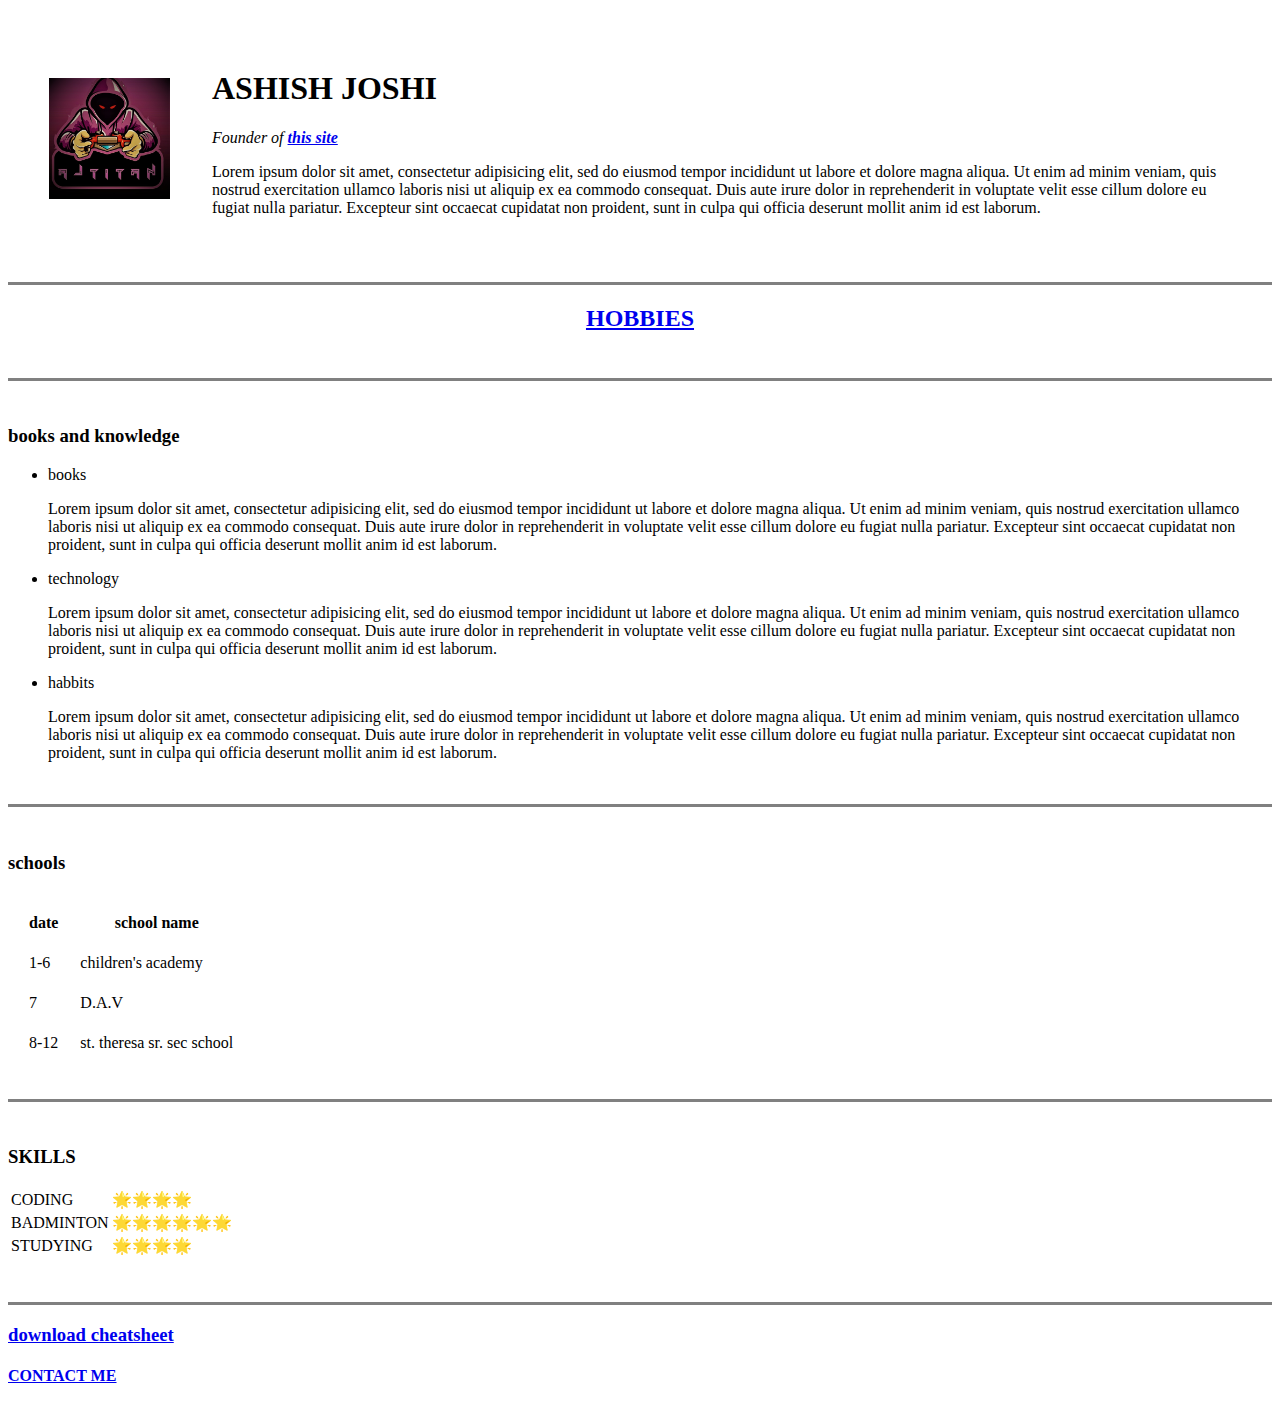
==== index.html @ 38729476 "Update index.html" ====
<!DOCTYPE html>
<html lang="en" dir="ltr">

<head>
  <meta charset="utf-8">
  <title>AJTITAN PERSONAL WEBSITE</title>
</head>

<body>
  <table cellspacing="40">
    <tr>
      <td><img src="images\ajtitan.jpg" height=121 alt="error"></td>
      <td><h1>ASHISH JOSHI</h1>
      <p><em>Founder of <a href="https://ajtitan.ajmovieweb.workers.dev/" target="_main"><strong>this site</strong></a></em></p>
      <p>Lorem ipsum dolor sit amet, consectetur adipisicing elit, sed do eiusmod tempor incididunt ut labore et dolore magna aliqua. Ut enim ad minim veniam, quis nostrud exercitation ullamco laboris nisi ut aliquip ex ea commodo consequat. Duis aute
        irure dolor in reprehenderit in voluptate velit esse cillum dolore eu fugiat nulla pariatur. Excepteur sint occaecat cupidatat non proident, sunt in culpa qui officia deserunt mollit anim id est laborum.</p></td>
    </tr>
  </table>
  <hr size="3" noshade>
  <center>
    <h2><a href="hobbbies.html" target="_main">HOBBIES</a></h2><br><hr size="3" noshade><br>
  </center>
  <h3>books and knowledge</h3>
  <ul>
    <li>books</li>
    <p>Lorem ipsum dolor sit amet, consectetur adipisicing elit, sed do eiusmod tempor incididunt ut labore et dolore magna aliqua. Ut enim ad minim veniam, quis nostrud exercitation ullamco laboris nisi ut aliquip ex ea commodo consequat. Duis aute
      irure dolor in reprehenderit in voluptate velit esse cillum dolore eu fugiat nulla pariatur. Excepteur sint occaecat cupidatat non proident, sunt in culpa qui officia deserunt mollit anim id est laborum.</p>
    <li>technology</li>
    <p>Lorem ipsum dolor sit amet, consectetur adipisicing elit, sed do eiusmod tempor incididunt ut labore et dolore magna aliqua. Ut enim ad minim veniam, quis nostrud exercitation ullamco laboris nisi ut aliquip ex ea commodo consequat. Duis aute
      irure dolor in reprehenderit in voluptate velit esse cillum dolore eu fugiat nulla pariatur. Excepteur sint occaecat cupidatat non proident, sunt in culpa qui officia deserunt mollit anim id est laborum.</p>
    <li>habbits</li>
    <p>Lorem ipsum dolor sit amet, consectetur adipisicing elit, sed do eiusmod tempor incididunt ut labore et dolore magna aliqua. Ut enim ad minim veniam, quis nostrud exercitation ullamco laboris nisi ut aliquip ex ea commodo consequat. Duis aute
      irure dolor in reprehenderit in voluptate velit esse cillum dolore eu fugiat nulla pariatur. Excepteur sint occaecat cupidatat non proident, sunt in culpa qui officia deserunt mollit anim id est laborum.</p>
  </ul><br><hr size="3" noshade><br>
  <h3>schools</h3>
  <table cellspacing="20" >
    <thead>
      <tr>
        <th>date</th>
        <th>school name</th>
      </tr>
    </thead>
    <tbody>
      <tr>
        <td>1-6</td>
        <td>children's academy</td>
      </tr>
      <tr>
        <td>7</td>
        <td>D.A.V</td>
      </tr>
      <tr>
        <td>8-12</td>
        <td>st. theresa sr. sec school</td>
      </tr>
    </tbody>
    <tfoot>
      
    </tfoot>
  </table><br><hr size="3" noshade><br>
  <h3>SKILLS</h3>
  <table cell spacing="40">
    <thead>
      
    </thead>
    <tbody>
      <tr>
        <td>CODING</td>
        <td>🌟🌟🌟🌟</td>
      </tr>
      <tr>
        <td>BADMINTON</td>
        <td>🌟🌟🌟🌟🌟🌟</td>
      </tr>
      <tr>
        <td>STUDYING</td>
        <td>🌟🌟🌟🌟</td>
      </tr>
    </tbody>
    <tfoot>
      
    </tfoot>
  </table>
  
  
  <br><br>
  <hr size="3" noshade>
  <h3><a download href="C:\Users\HP\Desktop\webdev\htmlcheatsheet.pdf" target="_main">download cheatsheet</a></h3>
    <a href="contact.html" target="_main"><b><u>
          <h4>CONTACT ME</h4>
        </u></b></a>

</body>

</html>
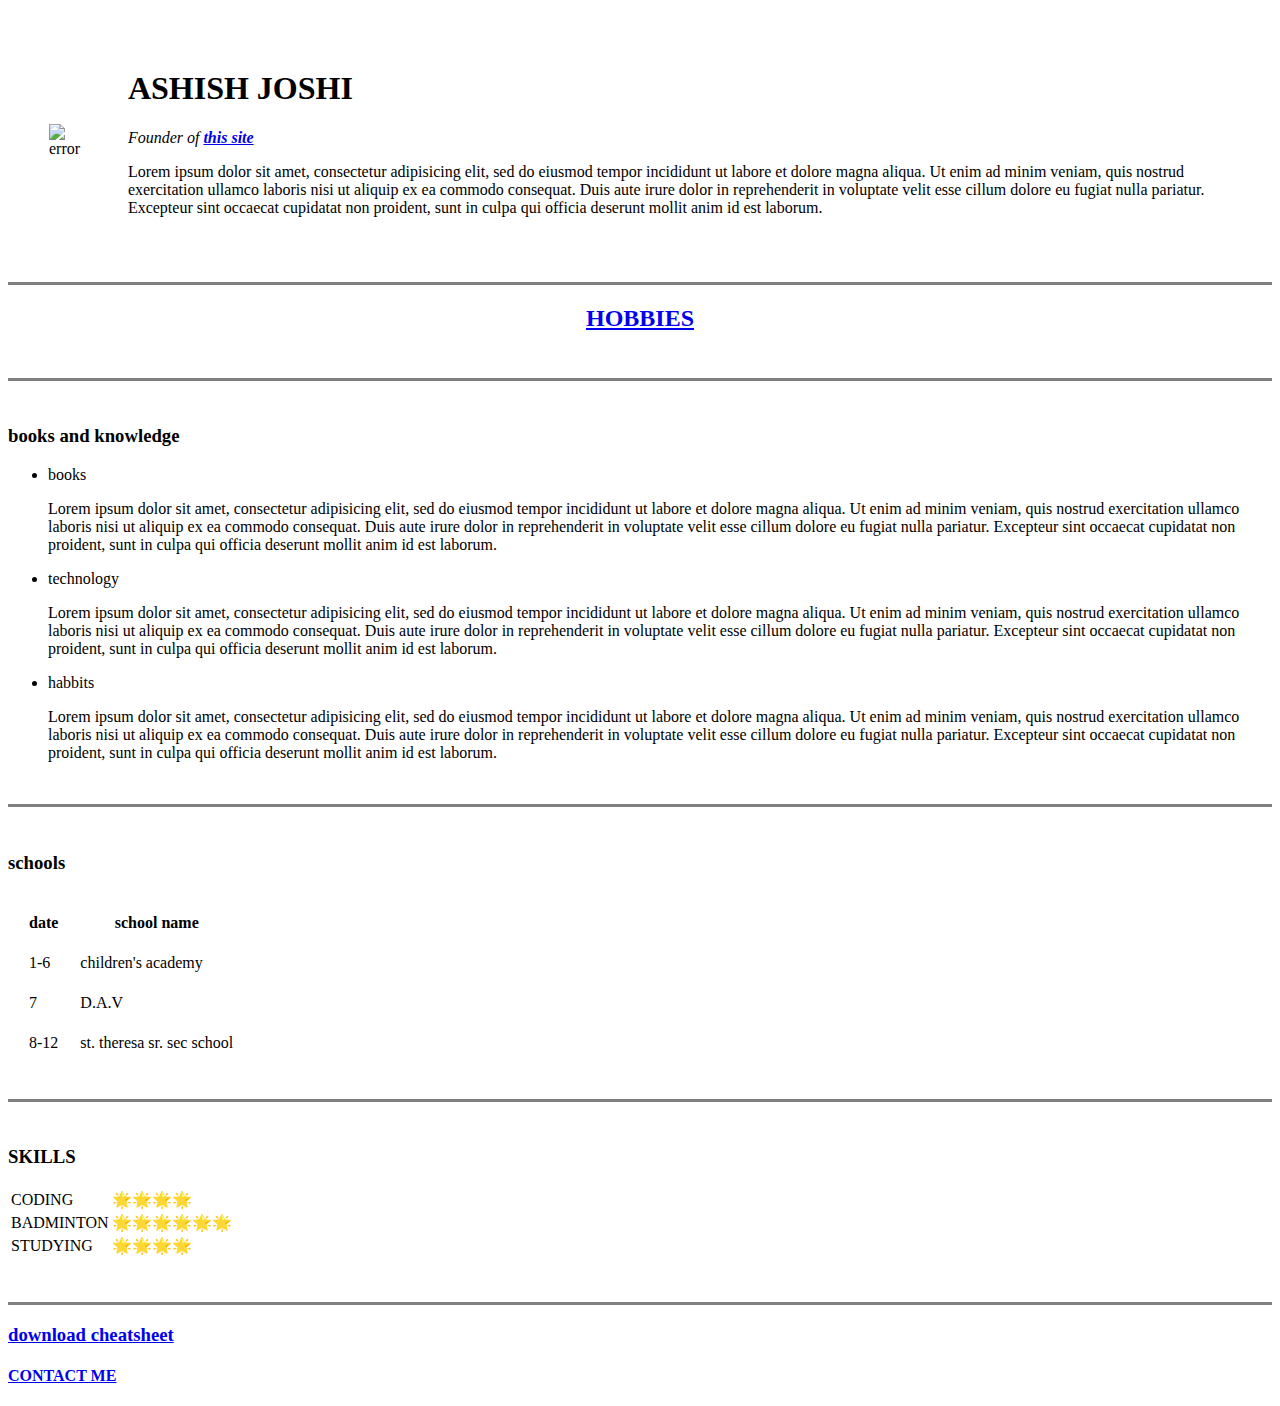
==== commit 23d65f5d: "Update index.html" ====
--- a/index.html
+++ b/index.html
@@ -9,7 +9,7 @@
 <body>
   <table cellspacing="40">
     <tr>
-      <td><img src="images\ajtitan.jpg" height=121 alt="error"></td>
+      <td><img src="ajtitan.png" height=121 alt="error"></td>
       <td><h1>ASHISH JOSHI</h1>
       <p><em>Founder of <a href="https://ajtitan.ajmovieweb.workers.dev/" target="_main"><strong>this site</strong></a></em></p>
       <p>Lorem ipsum dolor sit amet, consectetur adipisicing elit, sed do eiusmod tempor incididunt ut labore et dolore magna aliqua. Ut enim ad minim veniam, quis nostrud exercitation ullamco laboris nisi ut aliquip ex ea commodo consequat. Duis aute
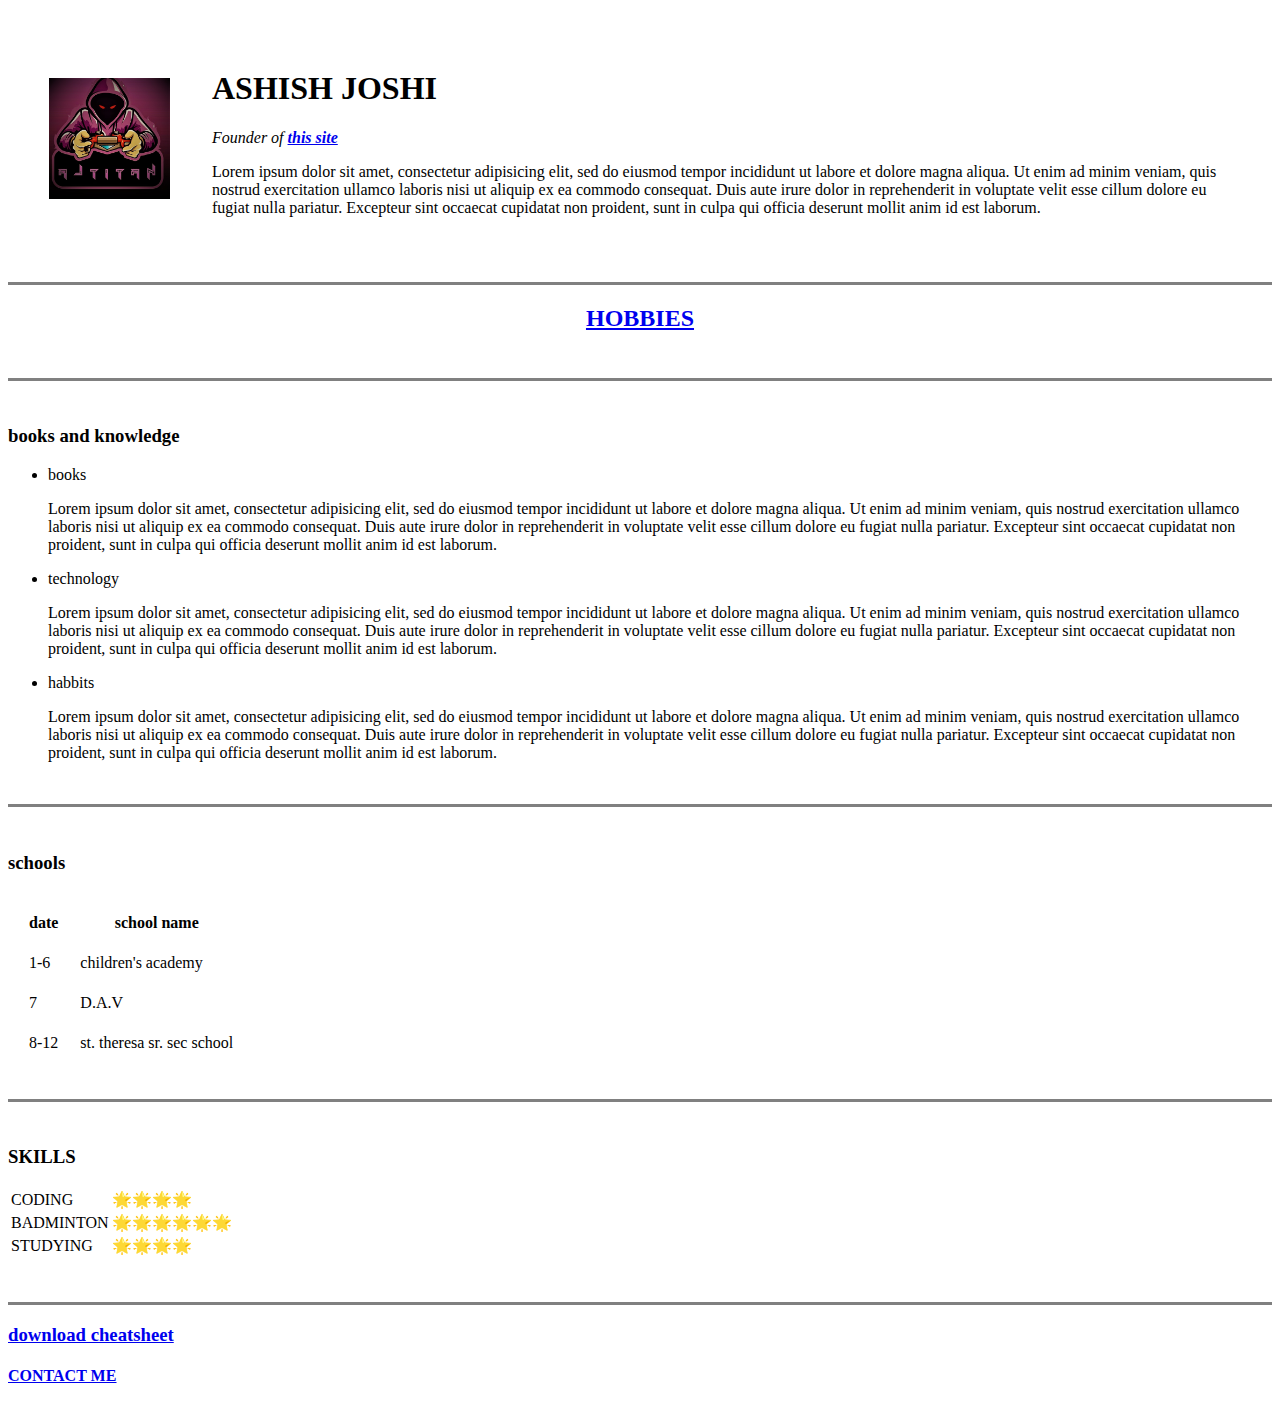
==== commit 46a3c27c: "Update index.html" ====
--- a/index.html
+++ b/index.html
@@ -9,7 +9,7 @@
 <body>
   <table cellspacing="40">
     <tr>
-      <td><img src="ajtitan.png" height=121 alt="error"></td>
+      <td><img src="images/ajtitan.jpg" height=121 alt="error"></td>
       <td><h1>ASHISH JOSHI</h1>
       <p><em>Founder of <a href="https://ajtitan.ajmovieweb.workers.dev/" target="_main"><strong>this site</strong></a></em></p>
       <p>Lorem ipsum dolor sit amet, consectetur adipisicing elit, sed do eiusmod tempor incididunt ut labore et dolore magna aliqua. Ut enim ad minim veniam, quis nostrud exercitation ullamco laboris nisi ut aliquip ex ea commodo consequat. Duis aute
@@ -85,7 +85,7 @@
   
   <br><br>
   <hr size="3" noshade>
-  <h3><a download href="C:\Users\HP\Desktop\webdev\htmlcheatsheet.pdf" target="_main">download cheatsheet</a></h3>
+  <h3><a download href="web.stanford.edu/group/csp/cs21/htmlcheatsheet.pdf" target="_main">download cheatsheet</a></h3>
     <a href="contact.html" target="_main"><b><u>
           <h4>CONTACT ME</h4>
         </u></b></a>
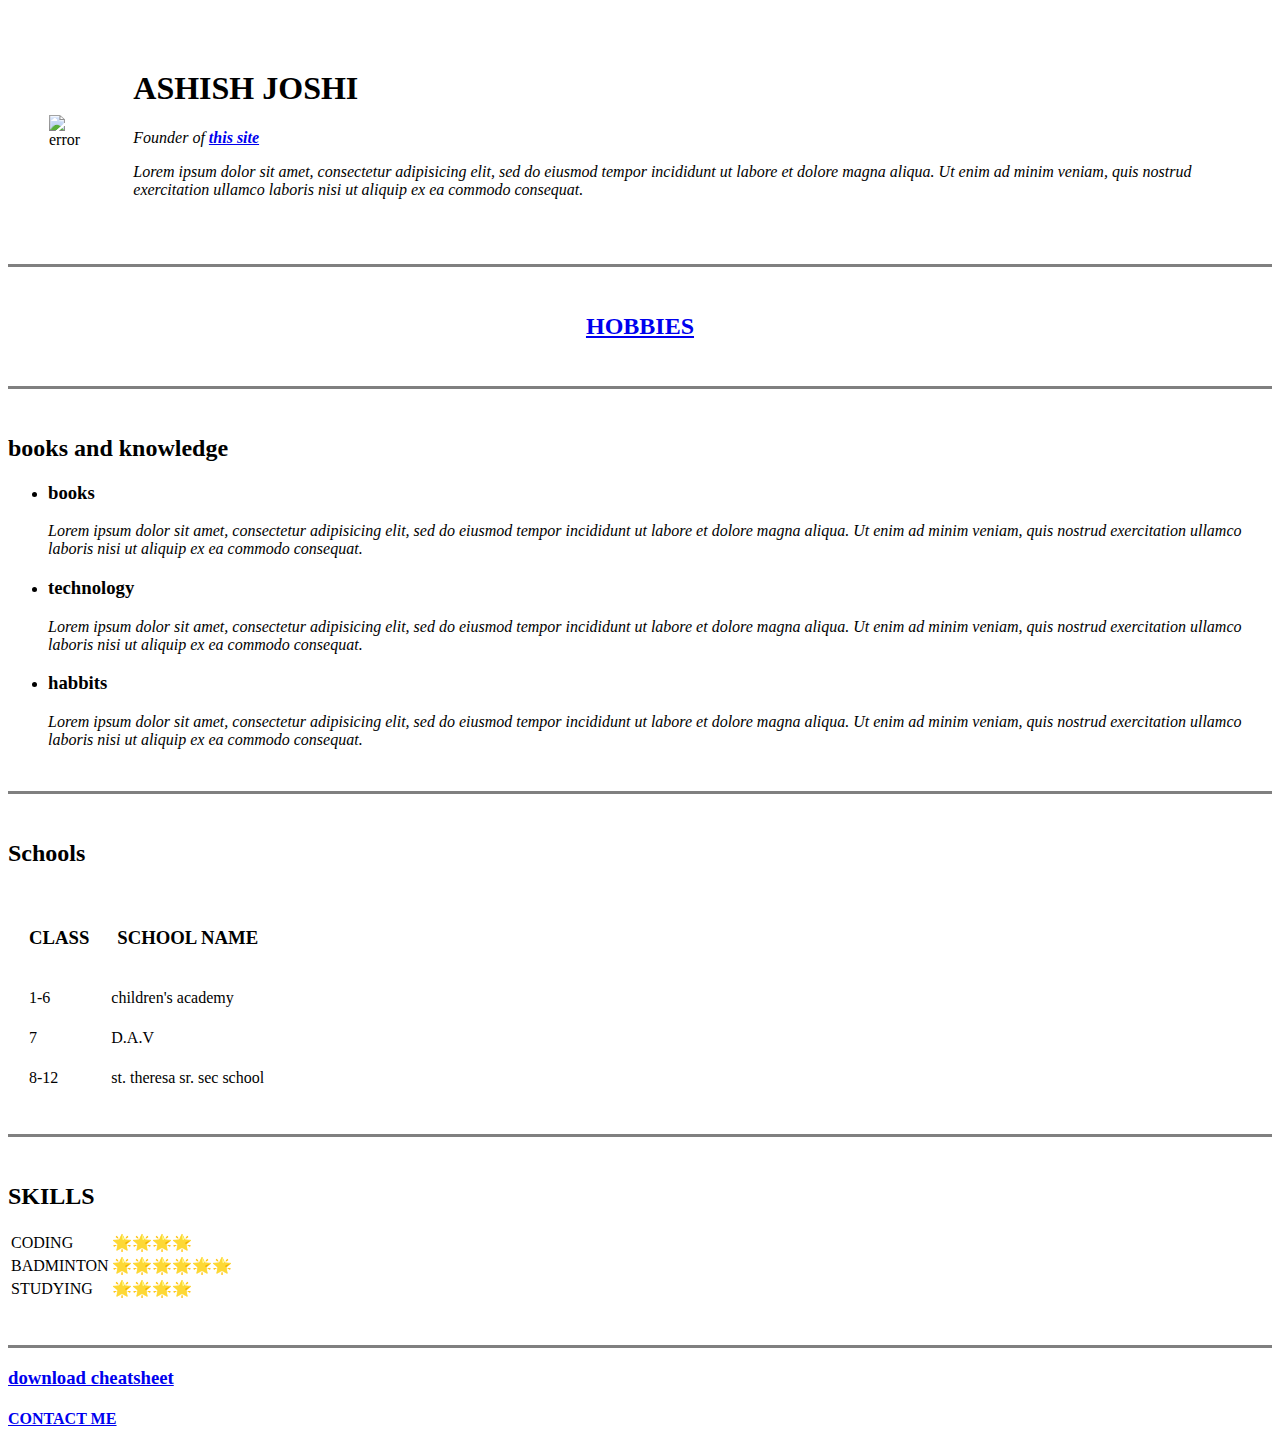
==== commit 08d431a2: "Update index.html" ====
--- a/index.html
+++ b/index.html
@@ -4,40 +4,36 @@
 <head>
   <meta charset="utf-8">
   <title>AJTITAN PERSONAL WEBSITE</title>
+  <link rel="stylesheet" href="css/styles.css">
 </head>
-
-<body>
+<body >
   <table cellspacing="40">
     <tr>
-      <td><img src="images/ajtitan.jpg" height=121 alt="error"></td>
+      <td><img src="image\ajtitan.jpg" height=121 alt="error"></td>
       <td><h1>ASHISH JOSHI</h1>
       <p><em>Founder of <a href="https://ajtitan.ajmovieweb.workers.dev/" target="_main"><strong>this site</strong></a></em></p>
-      <p>Lorem ipsum dolor sit amet, consectetur adipisicing elit, sed do eiusmod tempor incididunt ut labore et dolore magna aliqua. Ut enim ad minim veniam, quis nostrud exercitation ullamco laboris nisi ut aliquip ex ea commodo consequat. Duis aute
-        irure dolor in reprehenderit in voluptate velit esse cillum dolore eu fugiat nulla pariatur. Excepteur sint occaecat cupidatat non proident, sunt in culpa qui officia deserunt mollit anim id est laborum.</p></td>
+      <p><em>Lorem ipsum dolor sit amet, consectetur adipisicing elit, sed do eiusmod tempor incididunt ut labore et dolore magna aliqua. Ut enim ad minim veniam, quis nostrud exercitation ullamco laboris nisi ut aliquip ex ea commodo consequat.</em></p></td>
     </tr>
   </table>
-  <hr size="3" noshade>
+  <hr size="3" noshade><br>
   <center>
     <h2><a href="hobbbies.html" target="_main">HOBBIES</a></h2><br><hr size="3" noshade><br>
   </center>
-  <h3>books and knowledge</h3>
+  <h2><b>books and knowledge</b></h2>
   <ul>
-    <li>books</li>
-    <p>Lorem ipsum dolor sit amet, consectetur adipisicing elit, sed do eiusmod tempor incididunt ut labore et dolore magna aliqua. Ut enim ad minim veniam, quis nostrud exercitation ullamco laboris nisi ut aliquip ex ea commodo consequat. Duis aute
-      irure dolor in reprehenderit in voluptate velit esse cillum dolore eu fugiat nulla pariatur. Excepteur sint occaecat cupidatat non proident, sunt in culpa qui officia deserunt mollit anim id est laborum.</p>
-    <li>technology</li>
-    <p>Lorem ipsum dolor sit amet, consectetur adipisicing elit, sed do eiusmod tempor incididunt ut labore et dolore magna aliqua. Ut enim ad minim veniam, quis nostrud exercitation ullamco laboris nisi ut aliquip ex ea commodo consequat. Duis aute
-      irure dolor in reprehenderit in voluptate velit esse cillum dolore eu fugiat nulla pariatur. Excepteur sint occaecat cupidatat non proident, sunt in culpa qui officia deserunt mollit anim id est laborum.</p>
-    <li>habbits</li>
-    <p>Lorem ipsum dolor sit amet, consectetur adipisicing elit, sed do eiusmod tempor incididunt ut labore et dolore magna aliqua. Ut enim ad minim veniam, quis nostrud exercitation ullamco laboris nisi ut aliquip ex ea commodo consequat. Duis aute
-      irure dolor in reprehenderit in voluptate velit esse cillum dolore eu fugiat nulla pariatur. Excepteur sint occaecat cupidatat non proident, sunt in culpa qui officia deserunt mollit anim id est laborum.</p>
+    <li><h3>books</h3></li>
+    <p><em>Lorem ipsum dolor sit amet, consectetur adipisicing elit, sed do eiusmod tempor incididunt ut labore et dolore magna aliqua. Ut enim ad minim veniam, quis nostrud exercitation ullamco laboris nisi ut aliquip ex ea commodo consequat.</em></p>
+    <li><h3>technology</h3></li>
+    <p><em>Lorem ipsum dolor sit amet, consectetur adipisicing elit, sed do eiusmod tempor incididunt ut labore et dolore magna aliqua. Ut enim ad minim veniam, quis nostrud exercitation ullamco laboris nisi ut aliquip ex ea commodo consequat.</em></p>
+    <li><h3>habbits</h3></li>
+    <p><em>Lorem ipsum dolor sit amet, consectetur adipisicing elit, sed do eiusmod tempor incididunt ut labore et dolore magna aliqua. Ut enim ad minim veniam, quis nostrud exercitation ullamco laboris nisi ut aliquip ex ea commodo consequat.</em></p>
   </ul><br><hr size="3" noshade><br>
-  <h3>schools</h3>
+  <h2><b>Schools</b></h2>
   <table cellspacing="20" >
     <thead>
       <tr>
-        <th>date</th>
-        <th>school name</th>
+        <th><h3>CLASS</h3></th>
+        <th><h3>SCHOOL NAME</h3></th>
       </tr>
     </thead>
     <tbody>
@@ -55,13 +51,13 @@
       </tr>
     </tbody>
     <tfoot>
-      
+
     </tfoot>
   </table><br><hr size="3" noshade><br>
-  <h3>SKILLS</h3>
+  <h2>SKILLS</h2>
   <table cell spacing="40">
     <thead>
-      
+
     </thead>
     <tbody>
       <tr>
@@ -78,14 +74,14 @@
       </tr>
     </tbody>
     <tfoot>
-      
+
     </tfoot>
   </table>
-  
-  
+
+
   <br><br>
   <hr size="3" noshade>
-  <h3><a download href="web.stanford.edu/group/csp/cs21/htmlcheatsheet.pdf" target="_main">download cheatsheet</a></h3>
+  <h3><a download href="C:\Users\HP\Desktop\webdev\HTML5-Cheat-Sheet.pdf" target="_main">download cheatsheet</a></h3>
     <a href="contact.html" target="_main"><b><u>
           <h4>CONTACT ME</h4>
         </u></b></a>
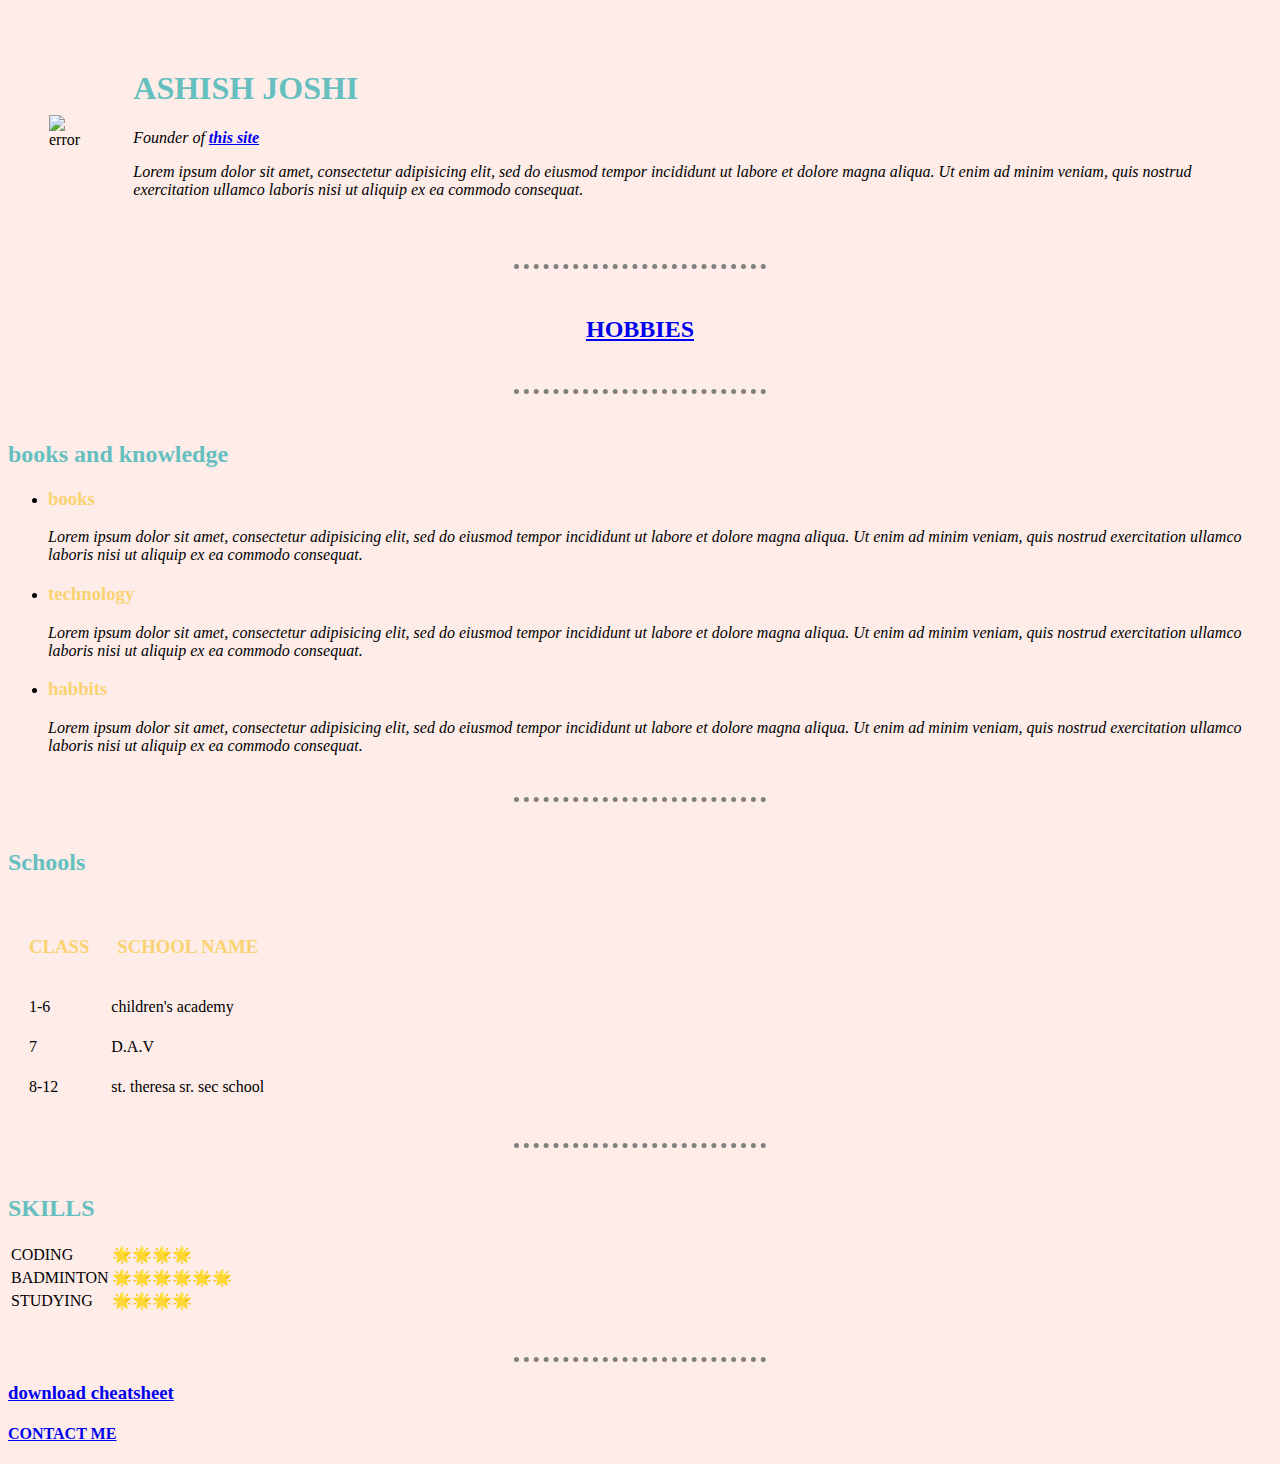
==== commit e6b40546: "Update index.html" ====
--- a/index.html
+++ b/index.html
@@ -9,7 +9,7 @@
 <body >
   <table cellspacing="40">
     <tr>
-      <td><img src="image\ajtitan.jpg" height=121 alt="error"></td>
+      <td><img src="imageS\ajtitan.jpg" height=121 alt="error"></td>
       <td><h1>ASHISH JOSHI</h1>
       <p><em>Founder of <a href="https://ajtitan.ajmovieweb.workers.dev/" target="_main"><strong>this site</strong></a></em></p>
       <p><em>Lorem ipsum dolor sit amet, consectetur adipisicing elit, sed do eiusmod tempor incididunt ut labore et dolore magna aliqua. Ut enim ad minim veniam, quis nostrud exercitation ullamco laboris nisi ut aliquip ex ea commodo consequat.</em></p></td>
--- a/css/styles.css
+++ b/css/styles.css
@@ -0,0 +1,20 @@
+body {
+  background-color: #FEECE9;
+}
+
+hr {
+  background-color: #FEECE9;
+  border-style: dotted none none;
+  border-color: gray;
+  border-width: 5px;
+  width: 20%;
+}
+h1{
+  color: #66BFBF;
+}
+h2{
+  color: #66BFBF;
+}
+h3{
+  color: #F9D371;
+}
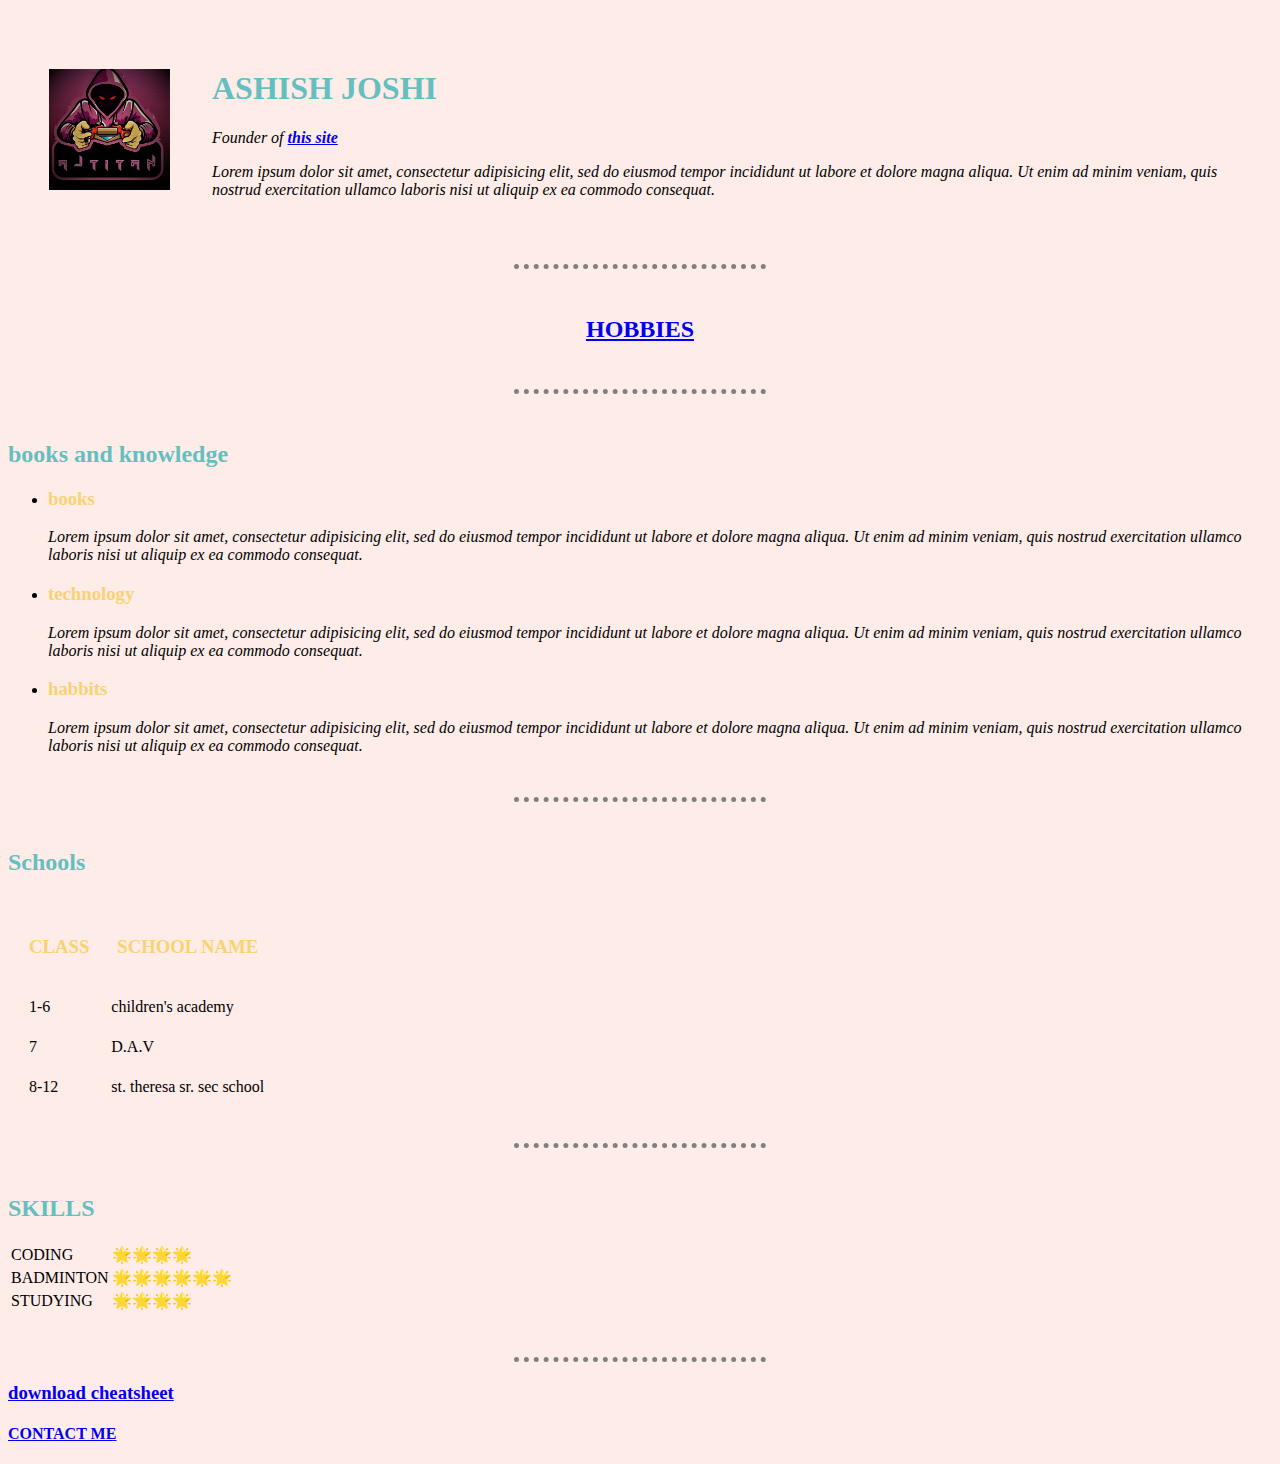
==== commit 937b3665: "Update index.html" ====
--- a/index.html
+++ b/index.html
@@ -9,7 +9,7 @@
 <body >
   <table cellspacing="40">
     <tr>
-      <td><img src="imageS\ajtitan.jpg" height=121 alt="error"></td>
+      <td><img src="images\ajtitan.jpg" height=121 alt="error"></td>
       <td><h1>ASHISH JOSHI</h1>
       <p><em>Founder of <a href="https://ajtitan.ajmovieweb.workers.dev/" target="_main"><strong>this site</strong></a></em></p>
       <p><em>Lorem ipsum dolor sit amet, consectetur adipisicing elit, sed do eiusmod tempor incididunt ut labore et dolore magna aliqua. Ut enim ad minim veniam, quis nostrud exercitation ullamco laboris nisi ut aliquip ex ea commodo consequat.</em></p></td>
